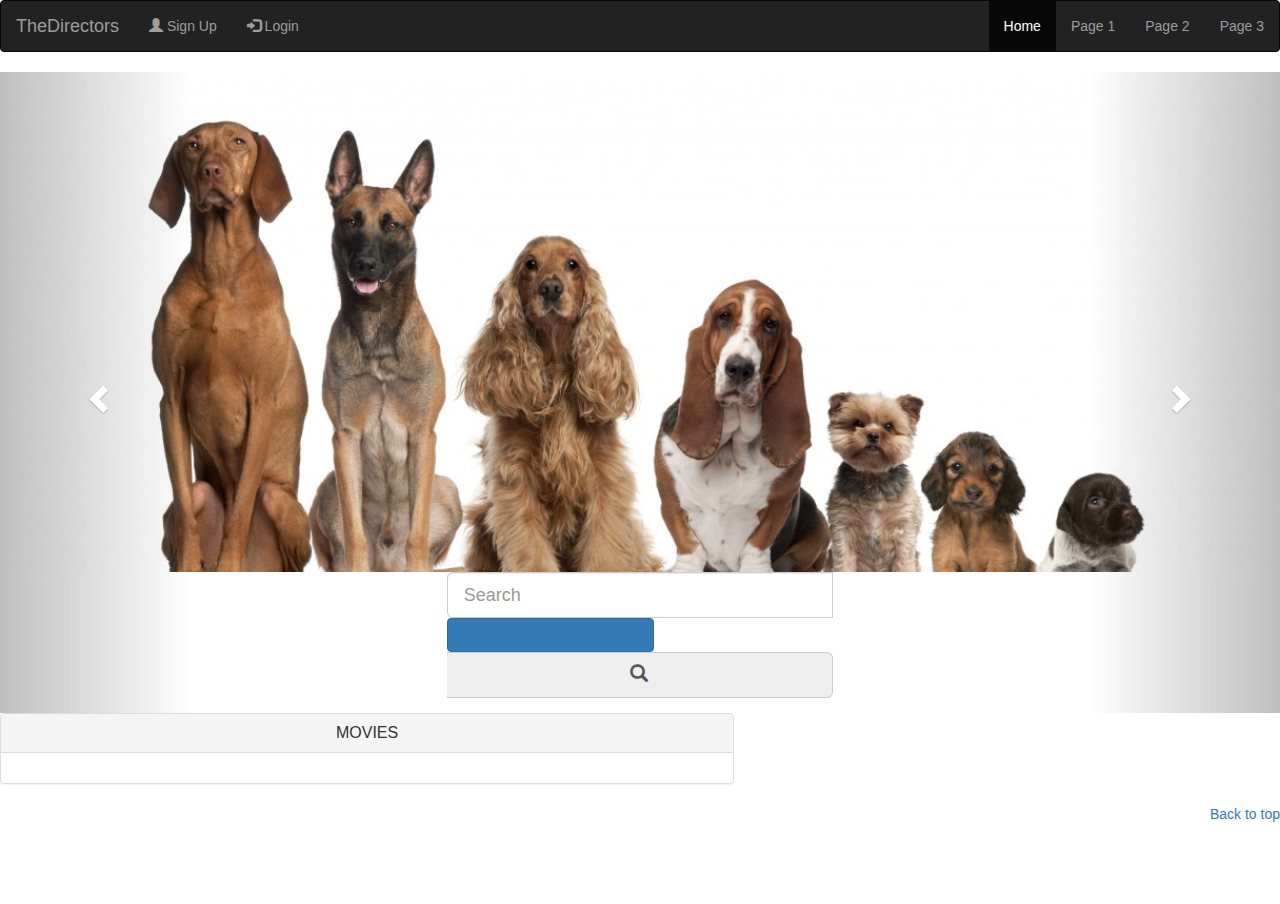
==== index.html @ 55a9d5ab "adfdgfsd" ====
<!-- Week 8 homework Team The Directors
https://github.com/KC0NUG/TheDirectors.git
Team Members:
Chucks @KC0NUG
Taylor @taylorson
GSGalarnyk
Andy @andy-sloop
 -->
 <!DOCTYPE html>
 <html>
 <head>
   <link rel="stylesheet" type="text/css" href="./assets/css/reset.css">
  <link rel="stylesheet" type="text/css" href="./assets/css/style.css">
 	<title>The Directors</title>
  <script src="https://cdnjs.cloudflare.com/ajax/libs/jquery/3.2.1/jquery.min.js"></script>

    <!-- Bootstrap CDN-->
    <link rel="stylesheet" href="https://maxcdn.bootstrapcdn.com/bootstrap/3.3.7/css/bootstrap.min.css">
    <script src="https://maxcdn.bootstrapcdn.com/bootstrap/3.3.7/js/bootstrap.min.js"></script>
    <link href="http://maxcdn.bootstrapcdn.com/bootstrap/3.2.0/css/bootstrap.min.css" rel="stylesheet"/>

    <script src="http://maxcdn.bootstrapcdn.com/bootstrap/3.2.0/js/bootstrap.min.js"></script>

 </head>
 <body>




   <!-- Nav -->
   <nav class="navbar navbar-inverse">
     <div class="container-fluid">
       <div class="navbar-header">
         <a class="navbar-brand" href="#">TheDirectors</a>
       </div>
       <ul class="nav navbar-nav">
         <li><a href="#"><span class="glyphicon glyphicon-user"></span> Sign Up</a></li>
         <li><a href="#"><span class="glyphicon glyphicon-log-in"></span> Login</a></li>
       </ul>
       <ul class="nav navbar-nav navbar-right">
         <li class="active"><a href="#">Home</a></li>
         <li><a href="#">Page 1</a></li>
         <li><a href="#">Page 2</a></li>
         <li><a href="#">Page 3</a></li>
       </ul>
     </div>
   </nav>
   <!-- Carousel -->
   <div id="myCarousel" class="carousel slide">
     <!-- Indicators -->
     <ol class="carousel-indicators">
       <li data-target="#myCarousel" data-slide-to="0" class="active"></li>
       <li data-target="#myCarousel" data-slide-to="1"></li>
       <li data-target="#myCarousel" data-slide-to="2"></li>
     </ol>
     <div class="carousel-inner">
       <div class="item active">
         <img src="./assets/images/dogs.jpeg">
         <div class="container">
           <div class="carousel-caption">
           </div>
         </div>
       </div>
       <div class="item">
         <img src="./assets/images/cats.jpeg">
         <div class="container">
           <div class="carousel-caption">
           </div>
         </div>
       </div>
       <div class="item">
         <img src="./assets/images/trump.jpeg">
         <div class="container">
           <div class="carousel-caption">
           </div>
         </div>
       </div>
     <form class="col-sm-12" id="searchForm">
       <div class="form-group col-sm-4 col-sm-offset-4">
         <div class="input-group input-group-lg center-block">
           <!-- <input type="text" class="form-control" placeholder="Search"> -->
           <input type="text" class="form-control" placeholder="Search" id="actorSearch">
           <input id="addActorSearch"  class="btn btn-primary">
           <span class="input-group-addon"><i class="glyphicon glyphicon-search"></i></span>
         </div>
       </div>
     </form>
     <!-- Controls -->
     <a class="left carousel-control" href="#myCarousel" data-slide="prev">
       <i class="glyphicon glyphicon-chevron-left"></i>
     </a>
     <a class="right carousel-control" href="#myCarousel" data-slide="next">
       <i class="glyphicon glyphicon-chevron-right"></i>
     </a>
   </div>
   <!-- /.carousel -->
   <!-- populate movies into panels -->
   <div class="container-movies">
   <div class="row">
       <div class="col-md-7" id="MovieZone">
       <div class = "panel panel-default">
          <div class = "panel-heading text-center">
             <h2 class = "panel-title">
               MOVIES
             </h2>
          </div>

          <div class = "panel-body">

          <div id="MovieZone">

          </div>
          </div>
       </div>
     </div>
     </div>
   </div>
     <!-- FOOTER -->
     <footer>
       <p class="pull-right"><a href="#">Back to top</a></p>
     </footer>
   </div>
   </body>
   </html>


 <script type="text/javascript" src="./assets/javascript/movie.js"></script>
 </body>
 </html>
---- assets/css/style.css ----
/*Week 8 homework Team The Directors
https://github.com/KC0NUG/TheDirectors.git
Team Members:
Chucks @KC0NUG
*/

body {
  padding-bottom: 40px;
  color: #5a5a5a;
}
/* CUSTOMIZE THE CAROUSEL
-------------------------------------------------- */
.carousel {
  margin-bottom: 60px;
}
.carousel-control {
  top: 76%;
}
.carousel-caption {
  z-index: 10;
}
.carousel .item {
  height: 500px;
  background-color:#bbb;
  overflow:hidden;
}
.carousel img {
  position: absolute;
  top: 0;
  left: 0;
  min-width: 100%;
  height: 500px;
}
.searchForm {
    position: absolute;
    top: auto;
}
/* RESPONSIVE CSS
-------------------------------------------------- */
@media (max-width: 768px) {
  .carousel-inner>.item>img, .carousel-inner>.item>a>img {
    max-width:inherit;
  }
  .carousel-caption p {
    margin-bottom: 20px;
    font-size: 21px;
    line-height: 1.4;
  }
}
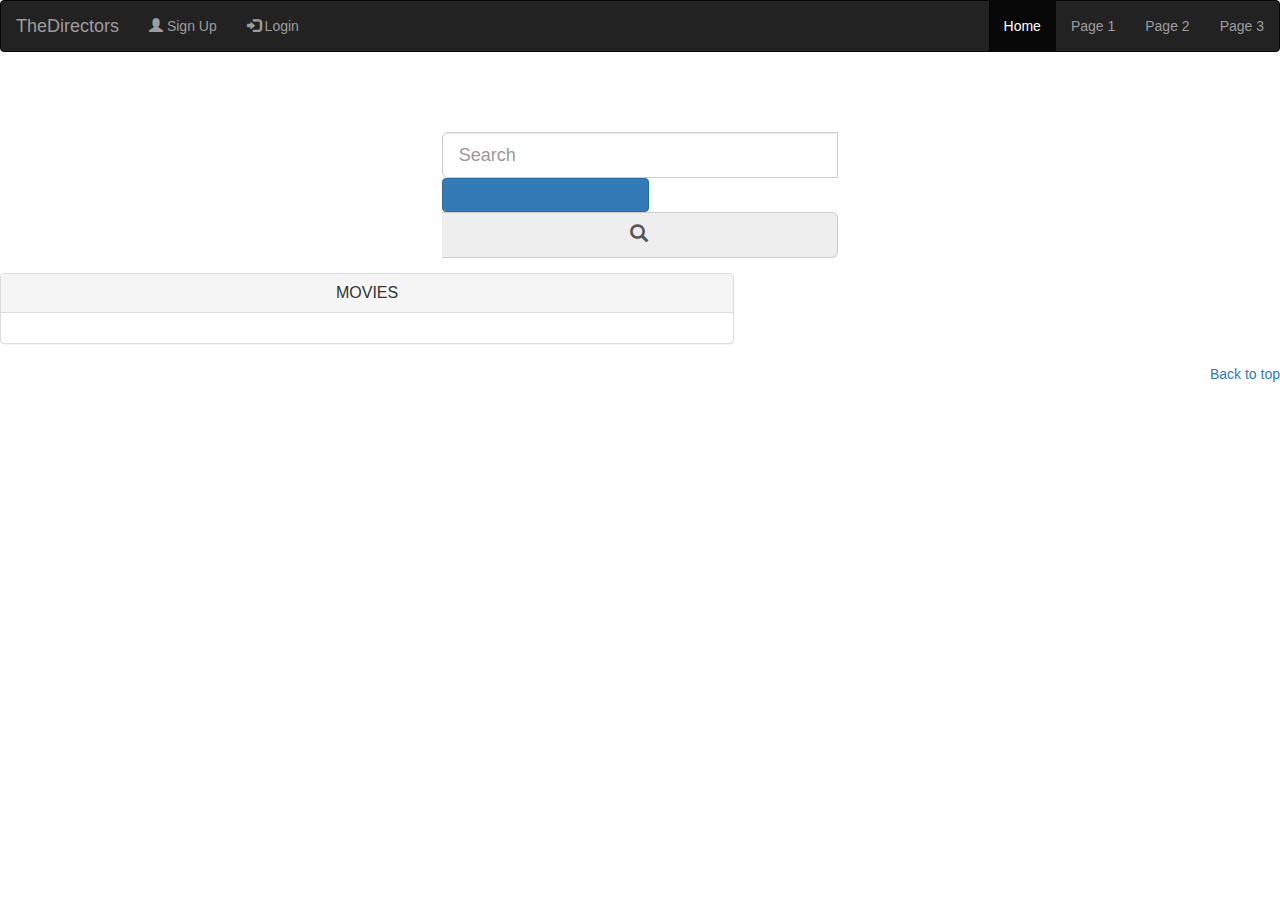
==== commit 33fe0580: "Add caracell generator to movie.js, needes work on sizing." ====
--- a/index.html
+++ b/index.html
@@ -48,14 +48,20 @@
    <!-- Carousel -->
    <div id="myCarousel" class="carousel slide">
      <!-- Indicators -->
-     <ol class="carousel-indicators">
+     <ol id="carouselInd" class="carousel-indicators">
+
+    <!--
        <li data-target="#myCarousel" data-slide-to="0" class="active"></li>
        <li data-target="#myCarousel" data-slide-to="1"></li>
        <li data-target="#myCarousel" data-slide-to="2"></li>
+    -->
+
      </ol>
-     <div class="carousel-inner">
-       <div class="item active">
-         <img src="./assets/images/dogs.jpeg">
+     <div id="carousel" class="carousel-inner">
+     </div>
+   </div>
+      <!--
+       <div id="item1" class="item active">
          <div class="container">
            <div class="carousel-caption">
            </div>
@@ -75,6 +81,16 @@
            </div>
          </div>
        </div>
+     <a class="left carousel-control" href="#myCarousel" data-slide="prev">
+       <i class="glyphicon glyphicon-chevron-left"></i>
+     </a>
+     <a class="right carousel-control" href="#myCarousel" data-slide="next">
+       <i class="glyphicon glyphicon-chevron-right"></i>
+     </a>
+     -->
+
+   <div class="container-search">
+   <div class="row">
      <form class="col-sm-12" id="searchForm">
        <div class="form-group col-sm-4 col-sm-offset-4">
          <div class="input-group input-group-lg center-block">
@@ -85,14 +101,9 @@
          </div>
        </div>
      </form>
-     <!-- Controls -->
-     <a class="left carousel-control" href="#myCarousel" data-slide="prev">
-       <i class="glyphicon glyphicon-chevron-left"></i>
-     </a>
-     <a class="right carousel-control" href="#myCarousel" data-slide="next">
-       <i class="glyphicon glyphicon-chevron-right"></i>
-     </a>
    </div>
+   </div>
+
    <!-- /.carousel -->
    <!-- populate movies into panels -->
    <div class="container-movies">
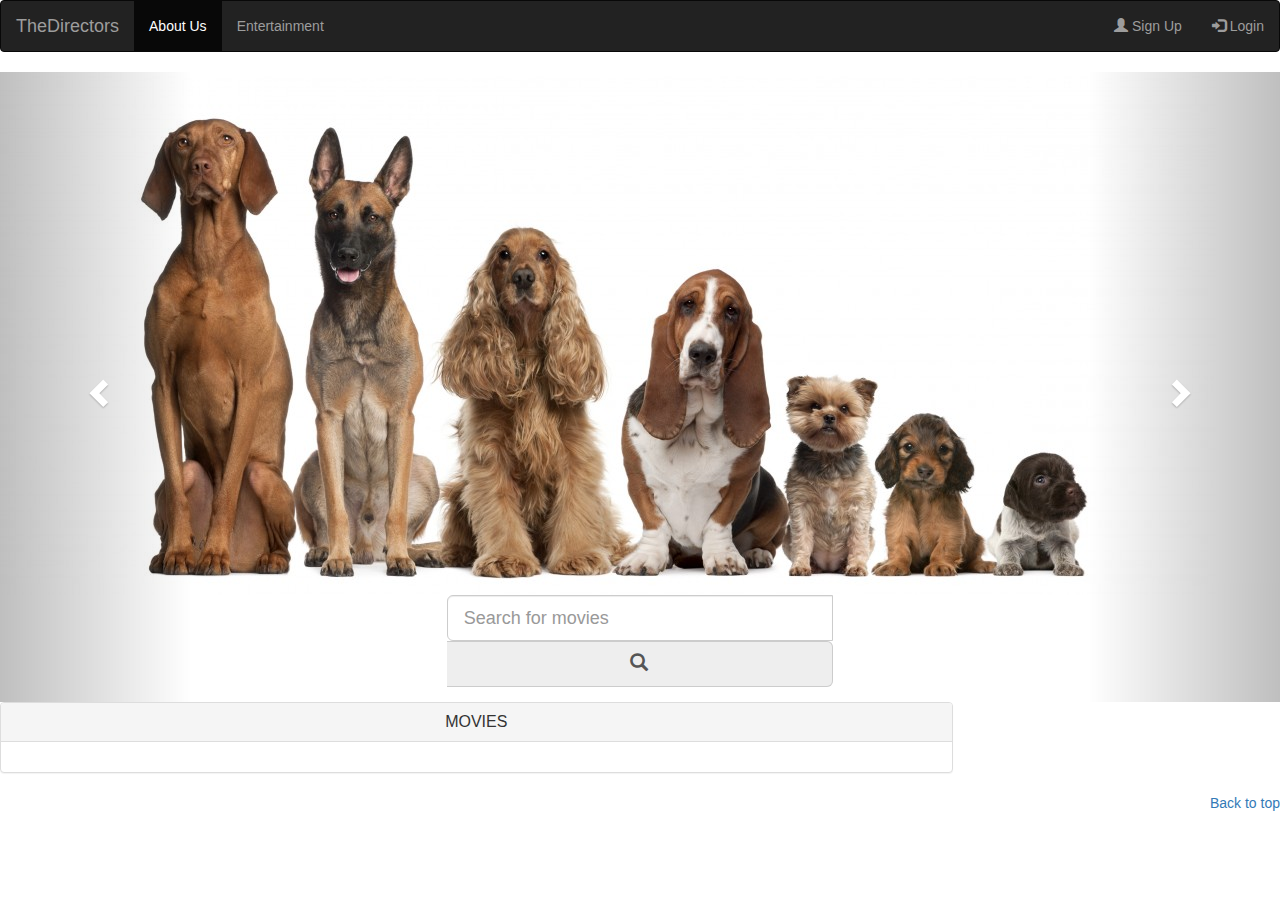
==== commit a2f1071a: "Add files via upload" ====
--- a/index.html
+++ b/index.html
@@ -1,140 +1,106 @@
-<!-- Week 8 homework Team The Directors
-https://github.com/KC0NUG/TheDirectors.git
-Team Members:
-Chucks @KC0NUG
-Taylor @taylorson
-GSGalarnyk
-Andy @andy-sloop
- -->
- <!DOCTYPE html>
- <html>
- <head>
-   <link rel="stylesheet" type="text/css" href="./assets/css/reset.css">
-  <link rel="stylesheet" type="text/css" href="./assets/css/style.css">
- 	<title>The Directors</title>
-  <script src="https://cdnjs.cloudflare.com/ajax/libs/jquery/3.2.1/jquery.min.js"></script>
-
-    <!-- Bootstrap CDN-->
-    <link rel="stylesheet" href="https://maxcdn.bootstrapcdn.com/bootstrap/3.3.7/css/bootstrap.min.css">
-    <script src="https://maxcdn.bootstrapcdn.com/bootstrap/3.3.7/js/bootstrap.min.js"></script>
-    <link href="http://maxcdn.bootstrapcdn.com/bootstrap/3.2.0/css/bootstrap.min.css" rel="stylesheet"/>
-
-    <script src="http://maxcdn.bootstrapcdn.com/bootstrap/3.2.0/js/bootstrap.min.js"></script>
-
- </head>
- <body>
-
-
-
-
-   <!-- Nav -->
-   <nav class="navbar navbar-inverse">
-     <div class="container-fluid">
-       <div class="navbar-header">
-         <a class="navbar-brand" href="#">TheDirectors</a>
-       </div>
-       <ul class="nav navbar-nav">
-         <li><a href="#"><span class="glyphicon glyphicon-user"></span> Sign Up</a></li>
-         <li><a href="#"><span class="glyphicon glyphicon-log-in"></span> Login</a></li>
-       </ul>
-       <ul class="nav navbar-nav navbar-right">
-         <li class="active"><a href="#">Home</a></li>
-         <li><a href="#">Page 1</a></li>
-         <li><a href="#">Page 2</a></li>
-         <li><a href="#">Page 3</a></li>
-       </ul>
-     </div>
-   </nav>
-   <!-- Carousel -->
-   <div id="myCarousel" class="carousel slide">
-     <!-- Indicators -->
-     <ol id="carouselInd" class="carousel-indicators">
-
-    <!--
-       <li data-target="#myCarousel" data-slide-to="0" class="active"></li>
-       <li data-target="#myCarousel" data-slide-to="1"></li>
-       <li data-target="#myCarousel" data-slide-to="2"></li>
-    -->
-
-     </ol>
-     <div id="carousel" class="carousel-inner">
-     </div>
-   </div>
-      <!--
-       <div id="item1" class="item active">
-         <div class="container">
-           <div class="carousel-caption">
-           </div>
-         </div>
-       </div>
-       <div class="item">
-         <img src="./assets/images/cats.jpeg">
-         <div class="container">
-           <div class="carousel-caption">
-           </div>
-         </div>
-       </div>
-       <div class="item">
-         <img src="./assets/images/trump.jpeg">
-         <div class="container">
-           <div class="carousel-caption">
-           </div>
-         </div>
-       </div>
-     <a class="left carousel-control" href="#myCarousel" data-slide="prev">
-       <i class="glyphicon glyphicon-chevron-left"></i>
-     </a>
-     <a class="right carousel-control" href="#myCarousel" data-slide="next">
-       <i class="glyphicon glyphicon-chevron-right"></i>
-     </a>
-     -->
-
-   <div class="container-search">
-   <div class="row">
-     <form class="col-sm-12" id="searchForm">
-       <div class="form-group col-sm-4 col-sm-offset-4">
-         <div class="input-group input-group-lg center-block">
-           <!-- <input type="text" class="form-control" placeholder="Search"> -->
-           <input type="text" class="form-control" placeholder="Search" id="actorSearch">
-           <input id="addActorSearch"  class="btn btn-primary">
-           <span class="input-group-addon"><i class="glyphicon glyphicon-search"></i></span>
-         </div>
-       </div>
-     </form>
-   </div>
-   </div>
-
-   <!-- /.carousel -->
-   <!-- populate movies into panels -->
-   <div class="container-movies">
-   <div class="row">
-       <div class="col-md-7" id="MovieZone">
-       <div class = "panel panel-default">
-          <div class = "panel-heading text-center">
-             <h2 class = "panel-title">
-               MOVIES
-             </h2>
-          </div>
-
-          <div class = "panel-body">
-
-          <div id="MovieZone">
-
-          </div>
-          </div>
-       </div>
-     </div>
-     </div>
-   </div>
-     <!-- FOOTER -->
-     <footer>
-       <p class="pull-right"><a href="#">Back to top</a></p>
-     </footer>
-   </div>
-   </body>
-   </html>
-
-
- <script type="text/javascript" src="./assets/javascript/movie.js"></script>
- </body>
- </html>
+<!DOCTYPE html>
+<html>
+<head>
+<meta charset="UTF-8">
+<meta name="viewport" content="width=device-width, initial-scale=1.0">
+<title>The Directors</title>
+<!--Bootstrap CDN-->
+<link href="http://maxcdn.bootstrapcdn.com/bootstrap/3.2.0/css/bootstrap.min.css" rel="stylesheet"/>
+<script src="https://ajax.googleapis.com/ajax/libs/jquery/2.1.1/jquery.min.js"></script>
+<script src="http://maxcdn.bootstrapcdn.com/bootstrap/3.2.0/js/bootstrap.min.js"></script>
+<link rel="stylesheet" type="text/css" href="style.css">
+</head>
+<body>
+<!-- Nav -->
+<nav class="navbar navbar-inverse">
+  <div class="container-fluid">
+    <div class="navbar-header">
+      <a class="navbar-brand" href="#">TheDirectors</a>
+    </div>
+    <ul class="nav navbar-nav navbar-right">
+      <li><a href="#"><span class="glyphicon glyphicon-user"></span> Sign Up</a></li>
+      <li><a href="#"><span class="glyphicon glyphicon-log-in"></span> Login</a></li>
+    </ul>
+    <ul class="nav navbar-nav">
+      <li class="active"><a href="#">About Us</a></li>
+      <li><a href="#">Entertainment</a></li>
+    </ul>
+  </div>
+</nav>
+<!-- Carousel -->
+<div id="myCarousel" class="carousel slide">
+  <!-- Indicators -->
+  <ol class="carousel-indicators">
+    <li data-target="#myCarousel" data-slide-to="0" class="active"></li>
+    <li data-target="#myCarousel" data-slide-to="1"></li>
+    <li data-target="#myCarousel" data-slide-to="2"></li>
+  </ol>
+  <div class="carousel-inner">
+    <div class="item active">
+      <img src="images/dogs.jpeg">
+      <div class="container">
+        <div class="carousel-caption">
+        </div>
+      </div>
+    </div>
+    <div class="item">
+      <img src="images/cats.jpeg">
+      <div class="container">
+        <div class="carousel-caption">
+        </div>
+      </div>
+    </div>
+    <div class="item">
+      <img src="images/trump.jpeg">
+      <div class="container">
+        <div class="carousel-caption">
+        </div>
+      </div>
+    </div>
+  <form class="col-sm-12" id="searchForm">
+    <div class="form-group col-sm-4 col-sm-offset-4">
+      <div class="input-group input-group-lg center-block">
+        <input type="text" class="form-control" placeholder="Search for movies">
+        <span class="input-group-addon"><i class="glyphicon glyphicon-search"></i></span>
+      </div>
+    </div>
+  </form> 
+  <!-- Controls -->
+  <a class="left carousel-control" href="#myCarousel" data-slide="prev">
+    <i class="glyphicon glyphicon-chevron-left"></i>
+  </a>
+  <a class="right carousel-control" href="#myCarousel" data-slide="next">
+    <i class="glyphicon glyphicon-chevron-right"></i>
+  </a>  
+</div>
+<!-- /.carousel -->
+<!-- populate movies into panels -->
+<div class="container-movies">
+<div class="row">
+    <div class="col-md-9" id="MovieZone">
+    <div class = "panel panel-default">
+       <div class = "panel-heading text-center">
+          <h2 class = "panel-title">
+            MOVIES
+          </h2>
+       </div>
+       
+       <div class = "panel-body">
+       
+       <div id="MovieZone">
+              
+       </div>
+       </div>
+    </div>
+  </div>
+  </div>
+</div>
+
+  <!-- FOOTER -->
+  <footer>
+    <p class="pull-right"><a href="#">Back to top</a></p>
+  </footer>
+
+</div>
+</body>
+</html>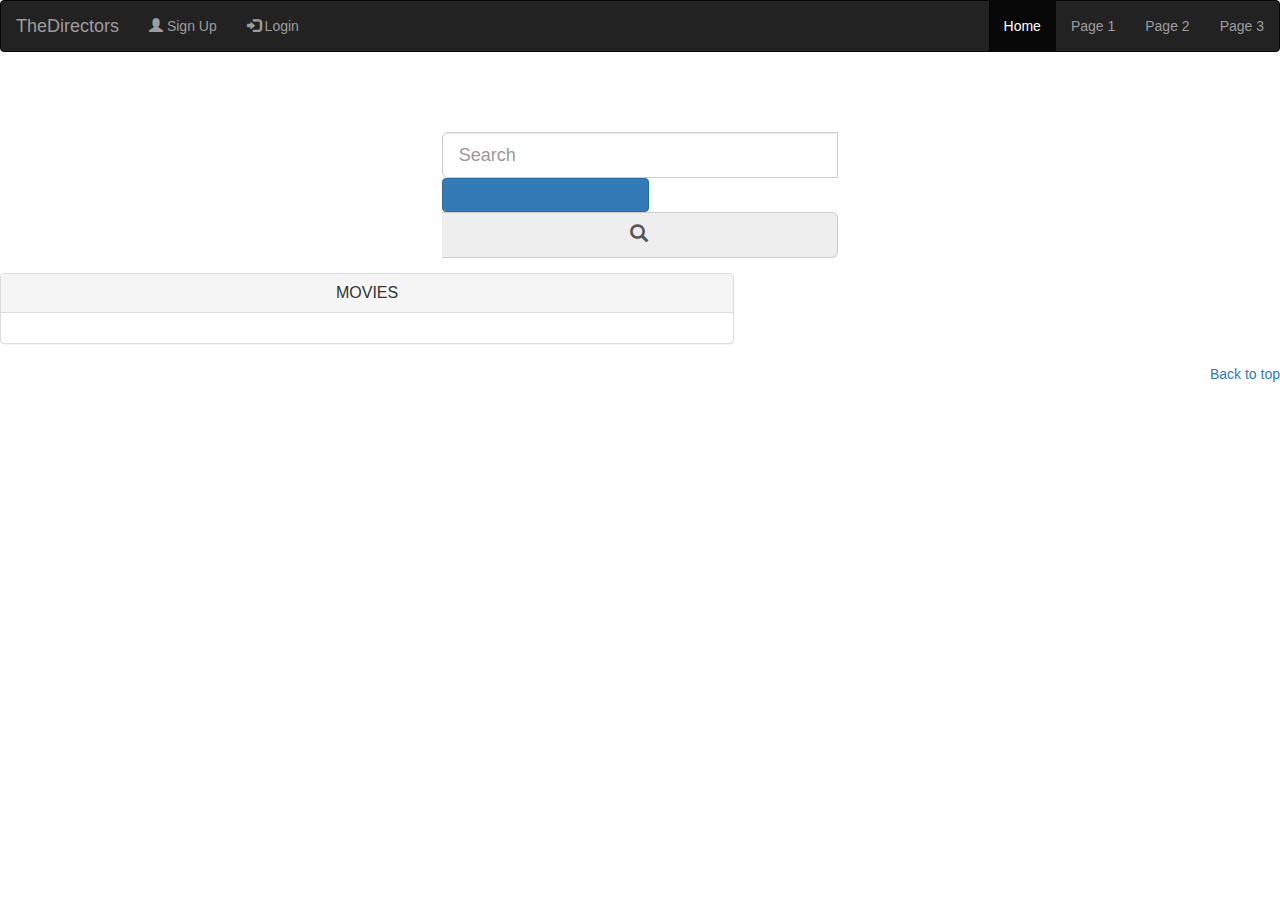
==== commit ab7bb83a: "Merge pull request #9 from KC0NUG/master" ====
--- a/index.html
+++ b/index.html
@@ -1,106 +1,140 @@
-<!DOCTYPE html>
-<html>
-<head>
-<meta charset="UTF-8">
-<meta name="viewport" content="width=device-width, initial-scale=1.0">
-<title>The Directors</title>
-<!--Bootstrap CDN-->
-<link href="http://maxcdn.bootstrapcdn.com/bootstrap/3.2.0/css/bootstrap.min.css" rel="stylesheet"/>
-<script src="https://ajax.googleapis.com/ajax/libs/jquery/2.1.1/jquery.min.js"></script>
-<script src="http://maxcdn.bootstrapcdn.com/bootstrap/3.2.0/js/bootstrap.min.js"></script>
-<link rel="stylesheet" type="text/css" href="style.css">
-</head>
-<body>
-<!-- Nav -->
-<nav class="navbar navbar-inverse">
-  <div class="container-fluid">
-    <div class="navbar-header">
-      <a class="navbar-brand" href="#">TheDirectors</a>
-    </div>
-    <ul class="nav navbar-nav navbar-right">
-      <li><a href="#"><span class="glyphicon glyphicon-user"></span> Sign Up</a></li>
-      <li><a href="#"><span class="glyphicon glyphicon-log-in"></span> Login</a></li>
-    </ul>
-    <ul class="nav navbar-nav">
-      <li class="active"><a href="#">About Us</a></li>
-      <li><a href="#">Entertainment</a></li>
-    </ul>
-  </div>
-</nav>
-<!-- Carousel -->
-<div id="myCarousel" class="carousel slide">
-  <!-- Indicators -->
-  <ol class="carousel-indicators">
-    <li data-target="#myCarousel" data-slide-to="0" class="active"></li>
-    <li data-target="#myCarousel" data-slide-to="1"></li>
-    <li data-target="#myCarousel" data-slide-to="2"></li>
-  </ol>
-  <div class="carousel-inner">
-    <div class="item active">
-      <img src="images/dogs.jpeg">
-      <div class="container">
-        <div class="carousel-caption">
-        </div>
-      </div>
-    </div>
-    <div class="item">
-      <img src="images/cats.jpeg">
-      <div class="container">
-        <div class="carousel-caption">
-        </div>
-      </div>
-    </div>
-    <div class="item">
-      <img src="images/trump.jpeg">
-      <div class="container">
-        <div class="carousel-caption">
-        </div>
-      </div>
-    </div>
-  <form class="col-sm-12" id="searchForm">
-    <div class="form-group col-sm-4 col-sm-offset-4">
-      <div class="input-group input-group-lg center-block">
-        <input type="text" class="form-control" placeholder="Search for movies">
-        <span class="input-group-addon"><i class="glyphicon glyphicon-search"></i></span>
-      </div>
-    </div>
-  </form> 
-  <!-- Controls -->
-  <a class="left carousel-control" href="#myCarousel" data-slide="prev">
-    <i class="glyphicon glyphicon-chevron-left"></i>
-  </a>
-  <a class="right carousel-control" href="#myCarousel" data-slide="next">
-    <i class="glyphicon glyphicon-chevron-right"></i>
-  </a>  
-</div>
-<!-- /.carousel -->
-<!-- populate movies into panels -->
-<div class="container-movies">
-<div class="row">
-    <div class="col-md-9" id="MovieZone">
-    <div class = "panel panel-default">
-       <div class = "panel-heading text-center">
-          <h2 class = "panel-title">
-            MOVIES
-          </h2>
-       </div>
-       
-       <div class = "panel-body">
-       
-       <div id="MovieZone">
-              
-       </div>
-       </div>
-    </div>
-  </div>
-  </div>
-</div>
-
-  <!-- FOOTER -->
-  <footer>
-    <p class="pull-right"><a href="#">Back to top</a></p>
-  </footer>
-
-</div>
-</body>
-</html>+<!-- Week 8 homework Team The Directors
+https://github.com/KC0NUG/TheDirectors.git
+Team Members:
+Chucks @KC0NUG
+Taylor @taylorson
+GSGalarnyk
+Andy @andy-sloop
+ -->
+ <!DOCTYPE html>
+ <html>
+ <head>
+   <link rel="stylesheet" type="text/css" href="./assets/css/reset.css">
+  <link rel="stylesheet" type="text/css" href="./assets/css/style.css">
+ 	<title>The Directors</title>
+  <script src="https://cdnjs.cloudflare.com/ajax/libs/jquery/3.2.1/jquery.min.js"></script>
+
+    <!-- Bootstrap CDN-->
+    <link rel="stylesheet" href="https://maxcdn.bootstrapcdn.com/bootstrap/3.3.7/css/bootstrap.min.css">
+    <script src="https://maxcdn.bootstrapcdn.com/bootstrap/3.3.7/js/bootstrap.min.js"></script>
+    <link href="http://maxcdn.bootstrapcdn.com/bootstrap/3.2.0/css/bootstrap.min.css" rel="stylesheet"/>
+
+    <script src="http://maxcdn.bootstrapcdn.com/bootstrap/3.2.0/js/bootstrap.min.js"></script>
+
+ </head>
+ <body>
+
+
+
+
+   <!-- Nav -->
+   <nav class="navbar navbar-inverse">
+     <div class="container-fluid">
+       <div class="navbar-header">
+         <a class="navbar-brand" href="#">TheDirectors</a>
+       </div>
+       <ul class="nav navbar-nav">
+         <li><a href="#"><span class="glyphicon glyphicon-user"></span> Sign Up</a></li>
+         <li><a href="#"><span class="glyphicon glyphicon-log-in"></span> Login</a></li>
+       </ul>
+       <ul class="nav navbar-nav navbar-right">
+         <li class="active"><a href="#">Home</a></li>
+         <li><a href="#">Page 1</a></li>
+         <li><a href="#">Page 2</a></li>
+         <li><a href="#">Page 3</a></li>
+       </ul>
+     </div>
+   </nav>
+   <!-- Carousel -->
+   <div id="myCarousel" class="carousel slide">
+     <!-- Indicators -->
+     <ol id="carouselInd" class="carousel-indicators">
+
+    <!--
+       <li data-target="#myCarousel" data-slide-to="0" class="active"></li>
+       <li data-target="#myCarousel" data-slide-to="1"></li>
+       <li data-target="#myCarousel" data-slide-to="2"></li>
+    -->
+
+     </ol>
+     <div id="carousel" class="carousel-inner">
+     </div>
+   </div>
+      <!--
+       <div id="item1" class="item active">
+         <div class="container">
+           <div class="carousel-caption">
+           </div>
+         </div>
+       </div>
+       <div class="item">
+         <img src="./assets/images/cats.jpeg">
+         <div class="container">
+           <div class="carousel-caption">
+           </div>
+         </div>
+       </div>
+       <div class="item">
+         <img src="./assets/images/trump.jpeg">
+         <div class="container">
+           <div class="carousel-caption">
+           </div>
+         </div>
+       </div>
+     <a class="left carousel-control" href="#myCarousel" data-slide="prev">
+       <i class="glyphicon glyphicon-chevron-left"></i>
+     </a>
+     <a class="right carousel-control" href="#myCarousel" data-slide="next">
+       <i class="glyphicon glyphicon-chevron-right"></i>
+     </a>
+     -->
+
+   <div class="container-search">
+   <div class="row">
+     <form class="col-sm-12" id="searchForm">
+       <div class="form-group col-sm-4 col-sm-offset-4">
+         <div class="input-group input-group-lg center-block">
+           <!-- <input type="text" class="form-control" placeholder="Search"> -->
+           <input type="text" class="form-control" placeholder="Search" id="actorSearch">
+           <input id="addActorSearch"  class="btn btn-primary">
+           <span class="input-group-addon"><i class="glyphicon glyphicon-search"></i></span>
+         </div>
+       </div>
+     </form>
+   </div>
+   </div>
+
+   <!-- /.carousel -->
+   <!-- populate movies into panels -->
+   <div class="container-movies">
+   <div class="row">
+       <div class="col-md-7" id="MovieZone">
+       <div class = "panel panel-default">
+          <div class = "panel-heading text-center">
+             <h2 class = "panel-title">
+               MOVIES
+             </h2>
+          </div>
+
+          <div class = "panel-body">
+
+          <div id="MovieZone">
+
+          </div>
+          </div>
+       </div>
+     </div>
+     </div>
+   </div>
+     <!-- FOOTER -->
+     <footer>
+       <p class="pull-right"><a href="#">Back to top</a></p>
+     </footer>
+   </div>
+   </body>
+   </html>
+
+
+ <script type="text/javascript" src="./assets/javascript/movie.js"></script>
+ </body>
+ </html>
--- a/assets/css/style.css
+++ b/assets/css/style.css
@@ -0,0 +1,49 @@
+/*Week 8 homework Team The Directors
+https://github.com/KC0NUG/TheDirectors.git
+Team Members:
+Chucks @KC0NUG
+*/
+
+body {
+  padding-bottom: 40px;
+  color: #5a5a5a;
+}
+/* CUSTOMIZE THE CAROUSEL
+-------------------------------------------------- */
+.carousel {
+  margin-bottom: 60px;
+}
+.carousel-control {
+  top: 76%;
+}
+.carousel-caption {
+  z-index: 10;
+}
+.carousel .item {
+  height: 500px;
+  background-color:#bbb;
+  overflow:hidden;
+}
+.carousel img {
+  position: absolute;
+  top: 0;
+  left: 0;
+  min-width: 100%;
+  height: 500px;
+}
+.searchForm {
+    position: absolute;
+    top: auto;
+}
+/* RESPONSIVE CSS
+-------------------------------------------------- */
+@media (max-width: 768px) {
+  .carousel-inner>.item>img, .carousel-inner>.item>a>img {
+    max-width:inherit;
+  }
+  .carousel-caption p {
+    margin-bottom: 20px;
+    font-size: 21px;
+    line-height: 1.4;
+  }
+}
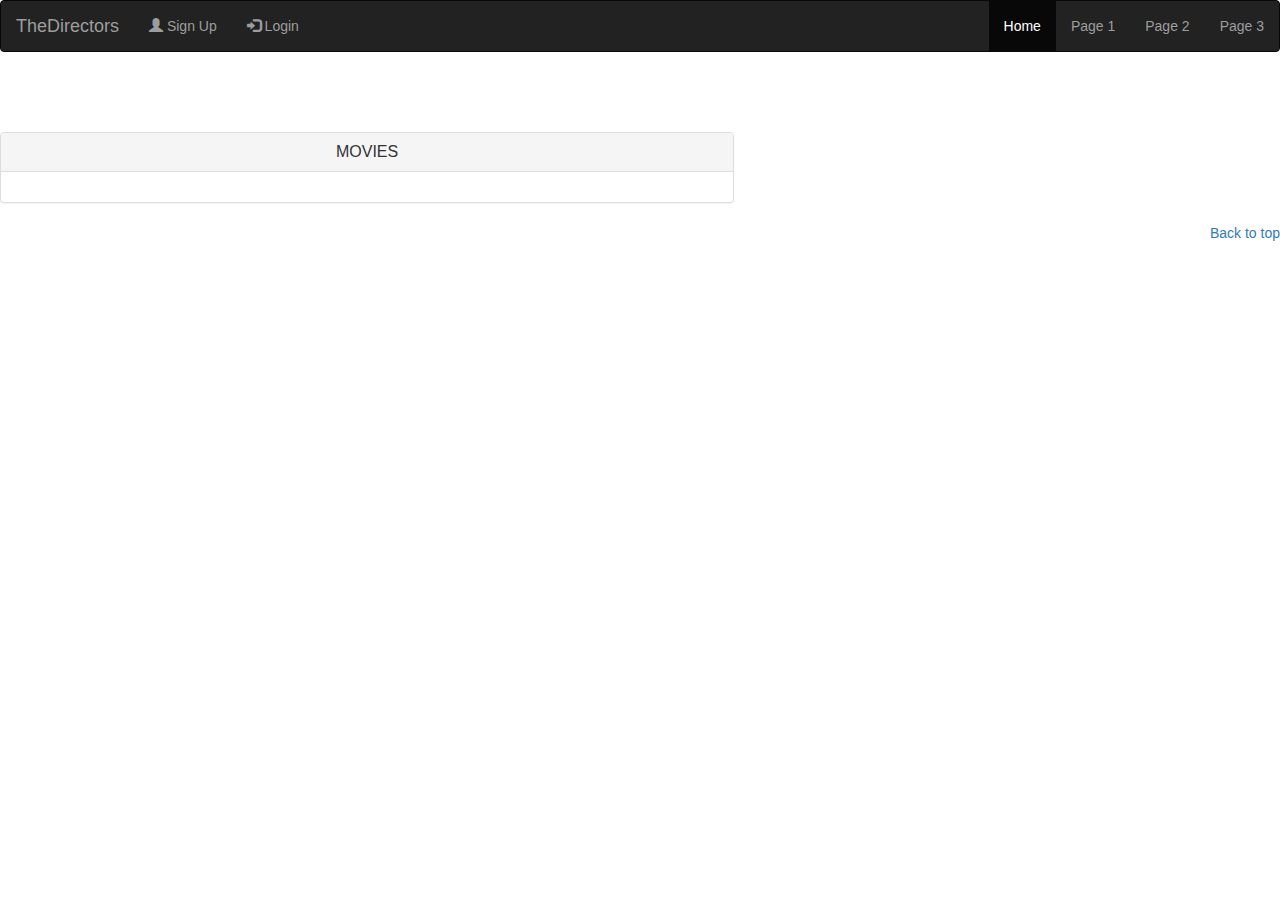
==== commit b4f528c8: "asd" ====
--- a/index.html
+++ b/index.html
@@ -89,20 +89,20 @@
      </a>
      -->
 
-   <div class="container-search">
+   <!-- <div class="container-search">
    <div class="row">
      <form class="col-sm-12" id="searchForm">
        <div class="form-group col-sm-4 col-sm-offset-4">
          <div class="input-group input-group-lg center-block">
-           <!-- <input type="text" class="form-control" placeholder="Search"> -->
-           <input type="text" class="form-control" placeholder="Search" id="actorSearch">
+           <!- <input type="text" class="form-control" placeholder="Search"> -->
+           <!-- <input type="text" class="form-control" placeholder="Search" id="actorSearch">
            <input id="addActorSearch"  class="btn btn-primary">
            <span class="input-group-addon"><i class="glyphicon glyphicon-search"></i></span>
          </div>
        </div>
      </form>
    </div>
-   </div>
+   </div> --> 
 
    <!-- /.carousel -->
    <!-- populate movies into panels -->
--- a/assets/css/style.css
+++ b/assets/css/style.css
@@ -1,49 +1,85 @@
-/*Week 8 homework Team The Directors
-https://github.com/KC0NUG/TheDirectors.git
-Team Members:
-Chucks @KC0NUG
-*/
-
-body {
-  padding-bottom: 40px;
-  color: #5a5a5a;
-}
-/* CUSTOMIZE THE CAROUSEL
--------------------------------------------------- */
-.carousel {
-  margin-bottom: 60px;
-}
-.carousel-control {
-  top: 76%;
-}
-.carousel-caption {
-  z-index: 10;
-}
-.carousel .item {
-  height: 500px;
-  background-color:#bbb;
-  overflow:hidden;
-}
-.carousel img {
-  position: absolute;
-  top: 0;
-  left: 0;
-  min-width: 100%;
-  height: 500px;
-}
-.searchForm {
-    position: absolute;
-    top: auto;
-}
-/* RESPONSIVE CSS
--------------------------------------------------- */
-@media (max-width: 768px) {
-  .carousel-inner>.item>img, .carousel-inner>.item>a>img {
-    max-width:inherit;
-  }
-  .carousel-caption p {
-    margin-bottom: 20px;
-    font-size: 21px;
-    line-height: 1.4;
-  }
-}
+
+html, body {
+  /*background-color: #999;*/
+}
+.carousel-inner{
+  background-color: #999;
+}
+
+.knockout {
+  background: url(http://apod.nasa.gov/apod/image/0603/coma_misti.jpg) -80px -80px;
+  color: red;
+  -webkit-text-fill-color: transparent;
+  -webkit-background-clip: text;
+  font-weight: bold;
+  font-size: 100px;
+  font-family: arial, helvetica;
+  width: 600px;
+  margin: 50px auto;
+  text-align: center;
+}
+
+.search-box {
+  position: absolute;
+  top: 50%;
+  margin-left: 400px;
+  margin-top: 17px;
+  z-index: 1;
+  color: #4f5b66;
+
+}
+body {
+  padding-bottom: 40px;
+  color: #5a5a5a ;
+}
+/* CUSTOMIZE THE CAROUSEL
+-------------------------------------------------- */
+.carousel {
+  margin-bottom: 60px;
+}
+.carousel-control {
+  top: 76%;
+}
+.carousel-caption {
+  z-index: 10;
+}
+.carousel .item {
+  height: 450px;
+  background-color:#bbb;
+  overflow:hidden;
+  data-interval=false;
+
+
+}
+.carousel img {
+  position: absolute;
+  top: 0;
+  left: 0;
+  /*min-width: 100%;
+  height: 500px;*/
+}
+
+/*.carousel-inner > .item > img, .carousel-inner > .item > a > img {
+    /*width: 100%;
+     margin: 0 auto;
+}*/
+.carousel-inner > .item > img {
+    margin-left : 38.5%;
+}
+
+.searchForm {
+    position: absolute;
+    top: auto;
+}
+/* RESPONSIVE CSS
+-------------------------------------------------- */
+@media (max-width: 768px) {
+  .carousel-inner>.item>img, .carousel-inner>.item>a>img {
+    max-width:inherit;
+  }
+  .carousel-caption p {
+    margin-bottom: 20px;
+    font-size: 21px;
+    line-height: 1.4;
+  }
+}
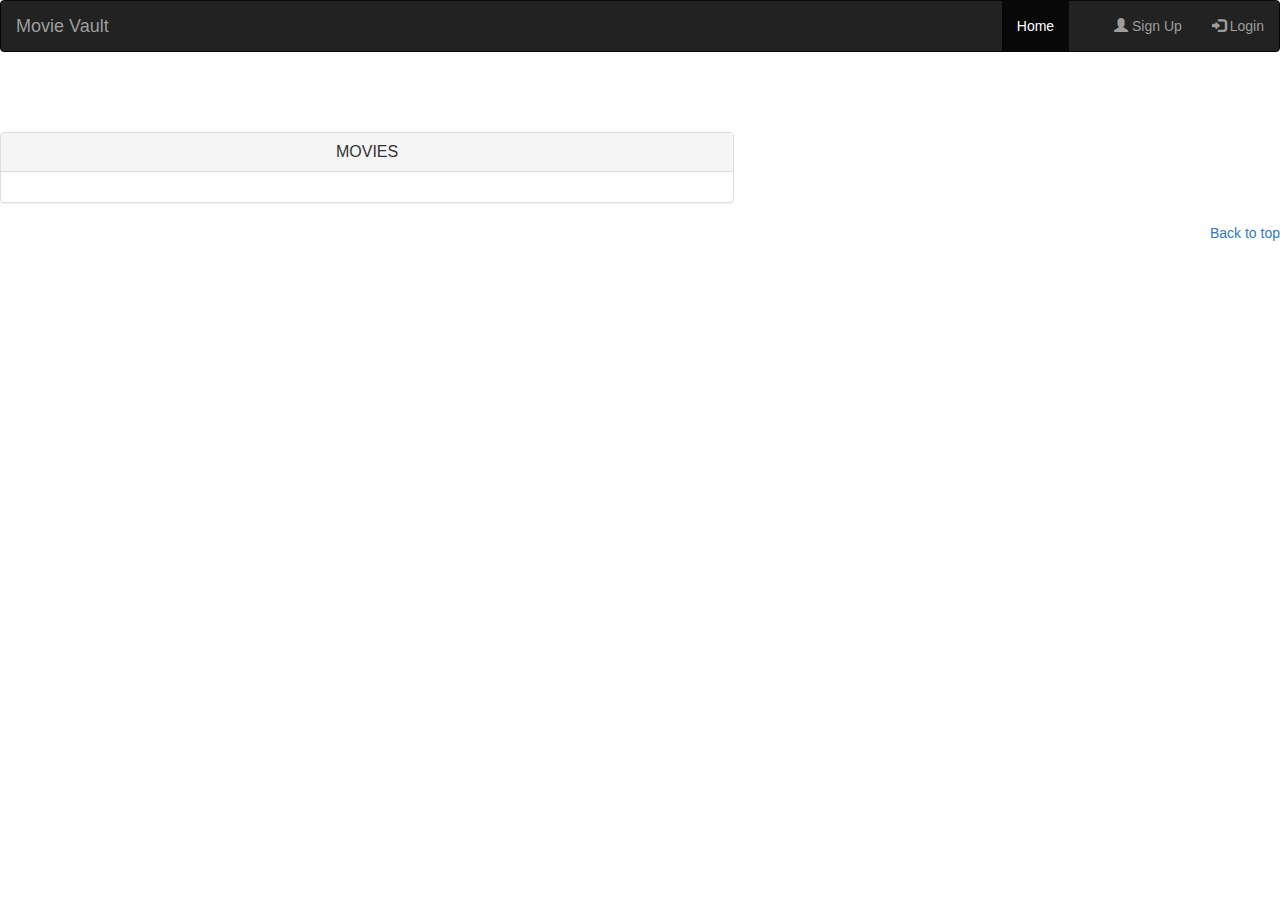
==== commit e8ce6b55: "Update index.html" ====
--- a/index.html
+++ b/index.html
@@ -31,17 +31,15 @@
    <nav class="navbar navbar-inverse">
      <div class="container-fluid">
        <div class="navbar-header">
-         <a class="navbar-brand" href="#">TheDirectors</a>
+         <a class="navbar-brand" href="#">Movie Vault</a>
        </div>
        <ul class="nav navbar-nav">
-         <li><a href="#"><span class="glyphicon glyphicon-user"></span> Sign Up</a></li>
-         <li><a href="#"><span class="glyphicon glyphicon-log-in"></span> Login</a></li>
        </ul>
        <ul class="nav navbar-nav navbar-right">
          <li class="active"><a href="#">Home</a></li>
-         <li><a href="#">Page 1</a></li>
-         <li><a href="#">Page 2</a></li>
-         <li><a href="#">Page 3</a></li>
+         <li><a href="#"><div class="fb-login-button" data-max-rows="1" data-size="large" data-button-type="continue_with" data-show-faces="false" data-auto-logout-link="false" data-use-continue-as="false"></div></a></li>
+         <li><a href="#"><span class="glyphicon glyphicon-user"></span> Sign Up</a></li>
+         <li><a href="#"><span class="glyphicon glyphicon-log-in"></span> Login</a></li>
        </ul>
      </div>
    </nav>
--- a/assets/css/style.css
+++ b/assets/css/style.css
@@ -47,7 +47,7 @@
   height: 450px;
   background-color:#bbb;
   overflow:hidden;
-  data-interval=false;
+  data-interval: false;
 
 
 }
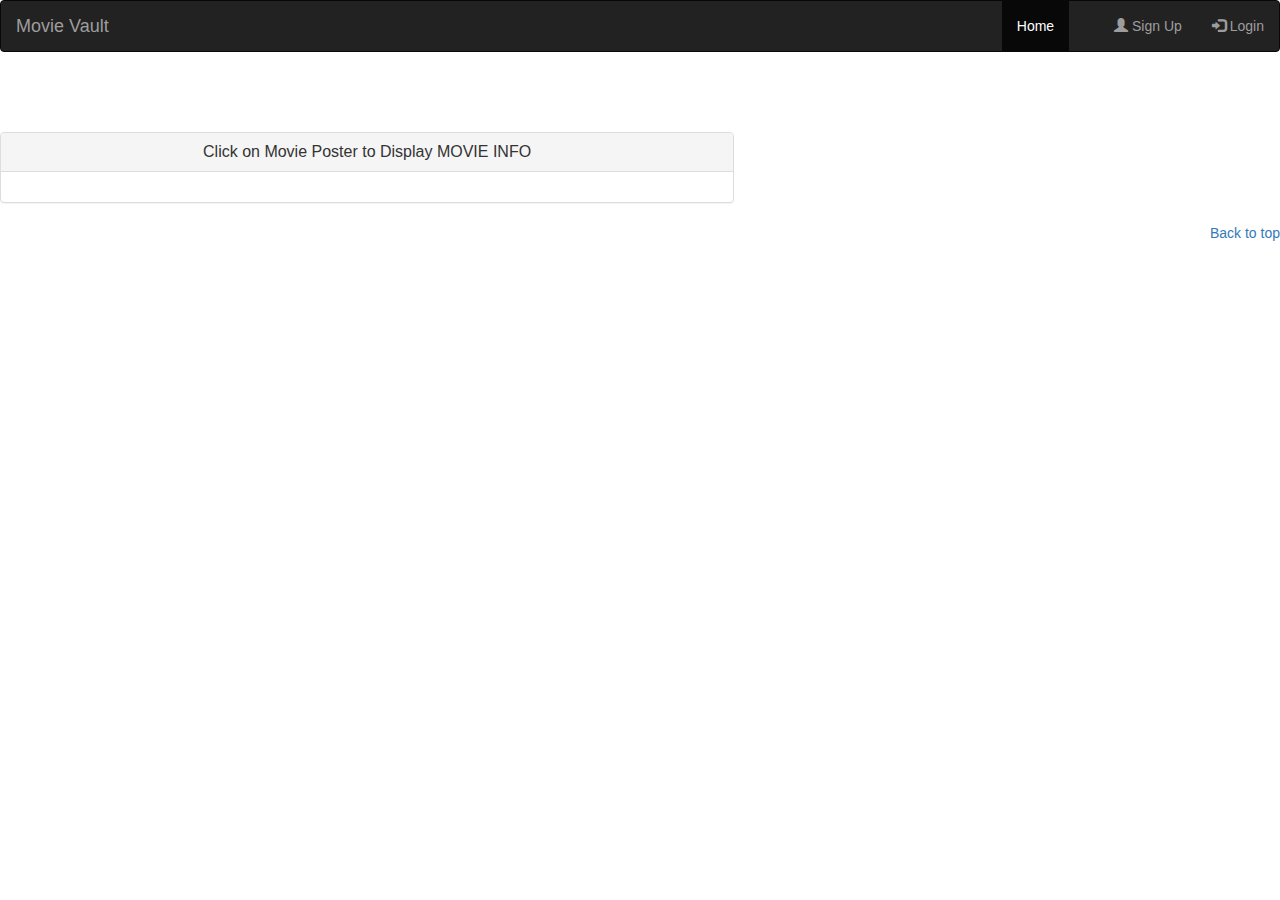
==== commit b8db9e2a: "updates" ====
--- a/index.html
+++ b/index.html
@@ -100,7 +100,7 @@
        </div>
      </form>
    </div>
-   </div> --> 
+   </div> -->
 
    <!-- /.carousel -->
    <!-- populate movies into panels -->
@@ -110,8 +110,12 @@
        <div class = "panel panel-default">
           <div class = "panel-heading text-center">
              <h2 class = "panel-title">
-               MOVIES
+               Click on Movie Poster to Display MOVIE INFO
              </h2>
+             <div class="row">
+               <div id = "movie-info">
+               </div>
+             </div>
           </div>
 
           <div class = "panel-body">
